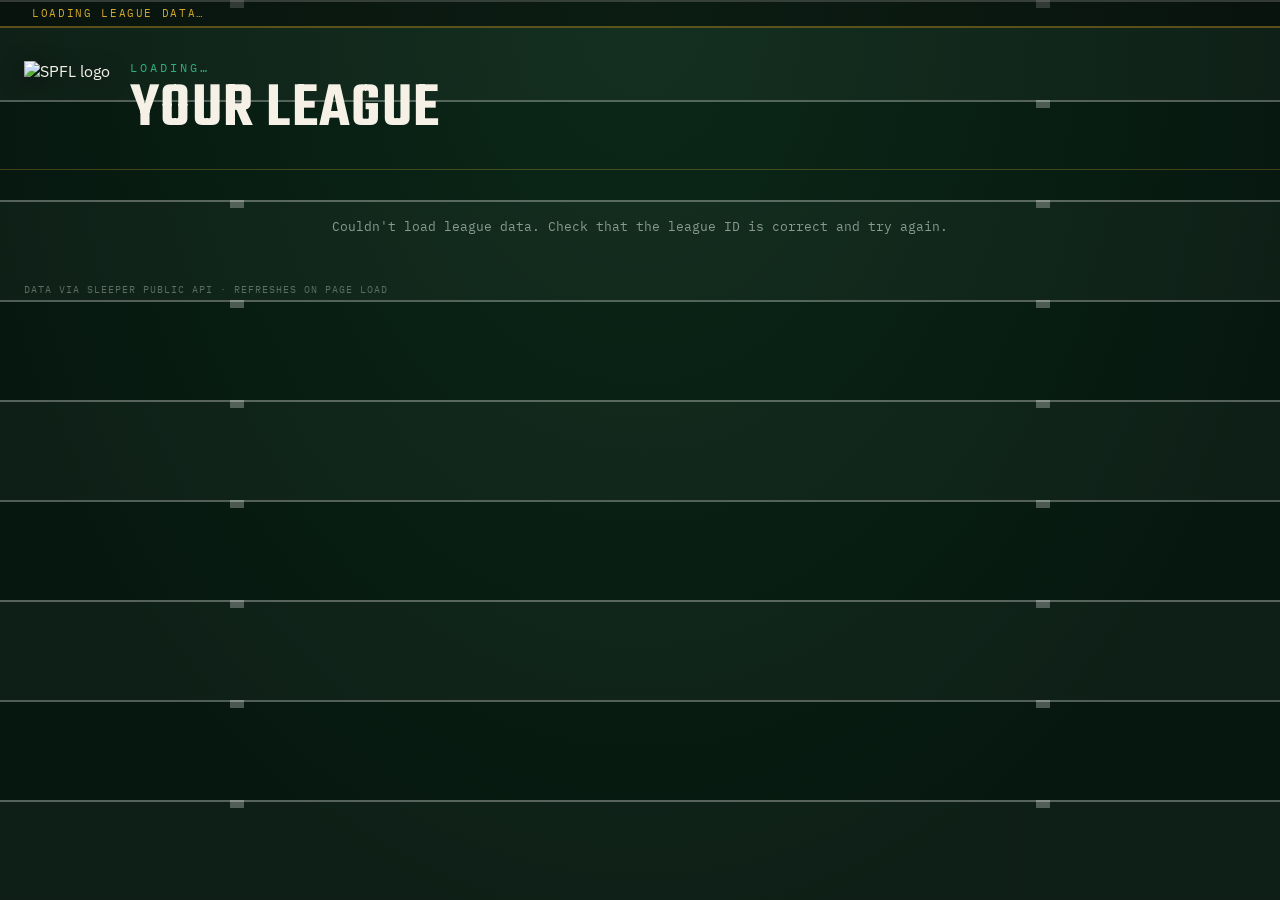
==== index.html @ 769169de "Add files via upload" ====
<!DOCTYPE html>
<html lang="en">
<head>
<meta charset="UTF-8" />
<meta name="viewport" content="width=device-width, initial-scale=1.0" />
<title>League Dashboard</title>
<style>
  @import url('https://fonts.googleapis.com/css2?family=Teko:wght@500;600;700&family=IBM+Plex+Sans:wght@400;500;600&family=IBM+Plex+Mono:wght@400;500&display=swap');

  :root {
    --bg-dark: #06170F;
    --bg-mid: #0B2818;
    --field-a: #0d3320;
    --field-b: #0f3d26;
    --panel: #0F2E1D;
    --border: #2b3d33;
    --gold: #D4A72C;
    --chalk: #F5F1E6;
    --win: #34d399;
    --loss: #fb7185;
    --muted: #8a9a90;
  }
  * { box-sizing: border-box; }
  html, body { height: 100%; }
  body {
    margin: 0;
    color: var(--chalk);
    font-family: 'IBM Plex Sans', system-ui, sans-serif;
    min-height: 100vh;
    position: relative;
    isolation: isolate;

    /* Football field: mow stripes + yard lines */
    background-color: var(--bg-mid);
    background-image:
      /* yard lines, every 100px */
      repeating-linear-gradient(180deg,
        rgba(255,255,255,0.30) 0px, rgba(255,255,255,0.30) 2px,
        transparent 2px, transparent 100px),
      /* alternating mow stripes */
      repeating-linear-gradient(180deg,
        rgba(255,255,255,0.035) 0px, rgba(255,255,255,0.035) 100px,
        transparent 100px, transparent 200px),
      /* base vignette */
      radial-gradient(ellipse at 50% 0%, var(--bg-mid) 0%, var(--bg-dark) 75%);
  }

  /* hash marks — two narrow columns running down the page */
  body::before, body::after {
    content: "";
    position: fixed;
    top: 0; bottom: 0;
    width: 14px;
    pointer-events: none;
    z-index: -1;
    background-image: repeating-linear-gradient(180deg,
      rgba(255,255,255,0.28) 0px, rgba(255,255,255,0.28) 8px,
      transparent 8px, transparent 100px);
  }
  body::before { left: 18%; }
  body::after { right: 18%; }
  .mono { font-family: 'IBM Plex Mono', monospace; }
  .display { font-family: 'Teko', sans-serif; font-weight: 600; }

  .ticker-wrap {
    overflow: hidden;
    border-bottom: 2px solid rgba(212,167,44,0.4);
    background: rgba(0,0,0,0.4);
  }
  .ticker {
    display: flex;
    white-space: nowrap;
    padding: 6px 0;
    animation: scroll 30s linear infinite;
  }
  .ticker span {
    font-family: 'IBM Plex Mono', monospace;
    font-size: 11px;
    letter-spacing: 0.15em;
    color: var(--gold);
    padding: 0 2rem;
  }
  @keyframes scroll {
    from { transform: translateX(0); }
    to { transform: translateX(-50%); }
  }

  .header {
    padding: 2rem 1.5rem 1.5rem;
    border-bottom: 1px solid rgba(212,167,44,0.3);
    display: flex;
    align-items: center;
    gap: 1.25rem;
    flex-wrap: wrap;
  }
  .header img.logo {
    height: 84px;
    width: auto;
    filter: drop-shadow(0 4px 10px rgba(0,0,0,0.5));
  }
  .header-text h1 {
    font-size: 4rem;
    line-height: 1;
    margin: 0.2rem 0;
    letter-spacing: 0.02em;
  }
  .header-text h1 span { color: var(--gold); }
  .subtitle {
    font-family: 'IBM Plex Mono', monospace;
    font-size: 12px;
    letter-spacing: 0.25em;
    color: rgba(52,211,153,0.8);
  }

  .table-wrap {
    margin: 1.5rem;
    border: 1px solid var(--border);
    border-radius: 10px;
    overflow: hidden;
    background: rgba(6,20,13,0.88);
    backdrop-filter: blur(2px);
    box-shadow: 0 10px 30px rgba(0,0,0,0.4);
  }
  table { width: 100%; border-collapse: collapse; }
  thead th {
    text-align: left;
    font-family: 'IBM Plex Mono', monospace;
    font-size: 10px;
    letter-spacing: 0.15em;
    color: var(--muted);
    background: rgba(0,0,0,0.25);
    padding: 10px 12px;
    border-bottom: 1px solid var(--border);
  }
  tbody tr { border-bottom: 1px solid rgba(255,255,255,0.05); }
  tbody tr:nth-child(even) { background: rgba(255,255,255,0.02); }
  td { padding: 10px 12px; vertical-align: middle; }
  .rank { font-family: 'Teko', sans-serif; font-size: 1.5rem; }
  .team-name { font-weight: 600; }
  .owner { font-family: 'IBM Plex Mono', monospace; font-size: 11px; color: var(--muted); }
  .record, .pct { font-family: 'IBM Plex Mono', monospace; text-align: center; }
  .pf-bar-wrap {
    height: 4px; background: #1b2e22; border-radius: 3px; margin-top: 4px; overflow: hidden;
  }
  .pf-bar { height: 100%; background: rgba(212,167,44,0.7); }
  .status {
    padding: 3rem 1.5rem;
    text-align: center;
    font-family: 'IBM Plex Mono', monospace;
    color: var(--muted);
    font-size: 13px;
  }
  .footer-note {
    padding: 0 1.5rem 2rem;
    font-family: 'IBM Plex Mono', monospace;
    font-size: 10px;
    color: #5c6d63;
    letter-spacing: 0.1em;
  }
</style>
</head>
<body>

  <div class="ticker-wrap">
    <div class="ticker" id="ticker">
      <span>LOADING LEAGUE DATA…</span>
    </div>
  </div>

  <div class="header">
    <img class="logo" src="assets/spfl-logo.png" alt="SPFL logo" />
    <div class="header-text">
      <div class="subtitle" id="week-label">LOADING…</div>
      <h1 id="league-title" class="display">YOUR LEAGUE</h1>
    </div>
  </div>

  <div id="status" class="status">Fetching standings from Sleeper…</div>
  <div class="table-wrap" id="table-wrap" style="display:none;">
    <table>
      <thead>
        <tr>
          <th>#</th>
          <th>Team</th>
          <th style="text-align:center;">Record</th>
          <th style="text-align:center;">Pct</th>
          <th style="text-align:right;">Points For</th>
          <th style="text-align:right;">Points Against</th>
        </tr>
      </thead>
      <tbody id="standings-body"></tbody>
    </table>
  </div>

  <div class="footer-note">DATA VIA SLEEPER PUBLIC API · REFRESHES ON PAGE LOAD</div>

<script>
  // ============ CONFIGURE THIS ============
  const LEAGUE_ID = "1390002454849916928";
  // =========================================

  const API = "https://api.sleeper.app/v1";

  function pct(w, l, t) {
    const g = w + l + t;
    if (g === 0) return ".000";
    return (w / g).toFixed(3).replace(/^0/, "");
  }

  async function loadDashboard() {
    try {
      const [league, rosters, users] = await Promise.all([
        fetch(`${API}/league/${LEAGUE_ID}`).then(r => r.json()),
        fetch(`${API}/league/${LEAGUE_ID}/rosters`).then(r => r.json()),
        fetch(`${API}/league/${LEAGUE_ID}/users`).then(r => r.json()),
      ]);

      document.getElementById("league-title").innerHTML =
        (league.name || "LEAGUE").toUpperCase();
      document.getElementById("week-label").textContent =
        `${(league.season_type || "REGULAR").toUpperCase()} SEASON · ${league.season}`;

      const userMap = {};
      users.forEach(u => {
        userMap[u.user_id] = {
          teamName: (u.metadata && u.metadata.team_name) || u.display_name,
          owner: u.display_name,
        };
      });

      const standings = rosters.map(r => {
        const s = r.settings || {};
        const info = userMap[r.owner_id] || { teamName: "Unknown", owner: "Unknown" };
        return {
          teamName: info.teamName,
          owner: info.owner,
          wins: s.wins || 0,
          losses: s.losses || 0,
          ties: s.ties || 0,
          pf: (s.fpts || 0) + (s.fpts_decimal || 0) / 100,
          pa: (s.fpts_against || 0) + (s.fpts_against_decimal || 0) / 100,
        };
      });

      standings.sort((a, b) => {
        const pa = a.wins / Math.max(1, a.wins + a.losses + a.ties);
        const pb = b.wins / Math.max(1, b.wins + b.losses + b.ties);
        if (pb !== pa) return pb - pa;
        return b.pf - a.pf;
      });

      const maxPf = Math.max(...standings.map(s => s.pf), 1);
      const tbody = document.getElementById("standings-body");
      tbody.innerHTML = "";

      standings.forEach((t, i) => {
        const tr = document.createElement("tr");
        tr.innerHTML = `
          <td class="rank">${i + 1}</td>
          <td>
            <div class="team-name">${t.teamName}</div>
            <div class="owner">${t.owner}</div>
          </td>
          <td class="record">${t.wins}-${t.losses}-${t.ties}</td>
          <td class="pct">${pct(t.wins, t.losses, t.ties)}</td>
          <td style="text-align:right;">
            <span class="mono">${t.pf.toFixed(2)}</span>
            <div class="pf-bar-wrap"><div class="pf-bar" style="width:${(t.pf / maxPf) * 100}%"></div></div>
          </td>
          <td style="text-align:right;" class="mono">${t.pa.toFixed(2)}</td>
        `;
        tbody.appendChild(tr);
      });

      // Ticker content
      const top = standings[0];
      const hottest = standings[0];
      const tickerEl = document.getElementById("ticker");
      const items = [
        `${top.teamName.toUpperCase()} LEADS THE LEAGUE AT ${top.wins}-${top.losses}`,
        `HIGHEST SCORING TEAM: ${standings.slice().sort((a,b)=>b.pf-a.pf)[0].teamName.toUpperCase()}`,
        `${standings.length} TEAMS · SEASON ${league.season}`,
      ];
      tickerEl.innerHTML = [...items, ...items]
        .map(t => `<span>● ${t}</span>`).join("");

      document.getElementById("status").style.display = "none";
      document.getElementById("table-wrap").style.display = "block";
    } catch (err) {
      document.getElementById("status").textContent =
        "Couldn't load league data. Check that the league ID is correct and try again.";
      console.error(err);
    }
  }

  loadDashboard();
</script>
</body>
</html>
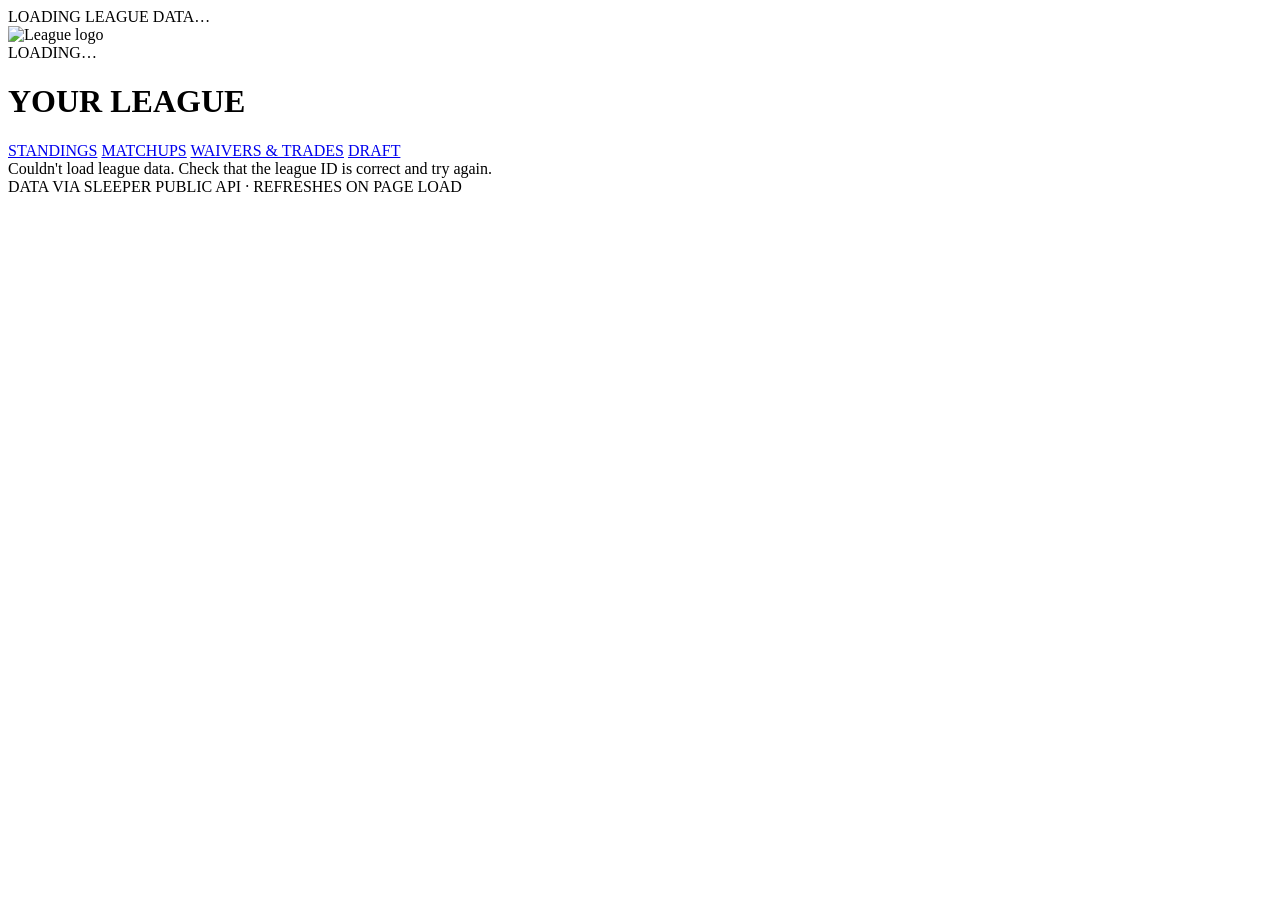
==== commit dd1d6b8e: "Add files via upload" ====
--- a/index.html
+++ b/index.html
@@ -3,161 +3,8 @@
 <head>
 <meta charset="UTF-8" />
 <meta name="viewport" content="width=device-width, initial-scale=1.0" />
-<title>League Dashboard</title>
-<style>
-  @import url('https://fonts.googleapis.com/css2?family=Teko:wght@500;600;700&family=IBM+Plex+Sans:wght@400;500;600&family=IBM+Plex+Mono:wght@400;500&display=swap');
-
-  :root {
-    --bg-dark: #06170F;
-    --bg-mid: #0B2818;
-    --field-a: #0d3320;
-    --field-b: #0f3d26;
-    --panel: #0F2E1D;
-    --border: #2b3d33;
-    --gold: #D4A72C;
-    --chalk: #F5F1E6;
-    --win: #34d399;
-    --loss: #fb7185;
-    --muted: #8a9a90;
-  }
-  * { box-sizing: border-box; }
-  html, body { height: 100%; }
-  body {
-    margin: 0;
-    color: var(--chalk);
-    font-family: 'IBM Plex Sans', system-ui, sans-serif;
-    min-height: 100vh;
-    position: relative;
-    isolation: isolate;
-
-    /* Football field: mow stripes + yard lines */
-    background-color: var(--bg-mid);
-    background-image:
-      /* yard lines, every 100px */
-      repeating-linear-gradient(180deg,
-        rgba(255,255,255,0.30) 0px, rgba(255,255,255,0.30) 2px,
-        transparent 2px, transparent 100px),
-      /* alternating mow stripes */
-      repeating-linear-gradient(180deg,
-        rgba(255,255,255,0.035) 0px, rgba(255,255,255,0.035) 100px,
-        transparent 100px, transparent 200px),
-      /* base vignette */
-      radial-gradient(ellipse at 50% 0%, var(--bg-mid) 0%, var(--bg-dark) 75%);
-  }
-
-  /* hash marks — two narrow columns running down the page */
-  body::before, body::after {
-    content: "";
-    position: fixed;
-    top: 0; bottom: 0;
-    width: 14px;
-    pointer-events: none;
-    z-index: -1;
-    background-image: repeating-linear-gradient(180deg,
-      rgba(255,255,255,0.28) 0px, rgba(255,255,255,0.28) 8px,
-      transparent 8px, transparent 100px);
-  }
-  body::before { left: 18%; }
-  body::after { right: 18%; }
-  .mono { font-family: 'IBM Plex Mono', monospace; }
-  .display { font-family: 'Teko', sans-serif; font-weight: 600; }
-
-  .ticker-wrap {
-    overflow: hidden;
-    border-bottom: 2px solid rgba(212,167,44,0.4);
-    background: rgba(0,0,0,0.4);
-  }
-  .ticker {
-    display: flex;
-    white-space: nowrap;
-    padding: 6px 0;
-    animation: scroll 30s linear infinite;
-  }
-  .ticker span {
-    font-family: 'IBM Plex Mono', monospace;
-    font-size: 11px;
-    letter-spacing: 0.15em;
-    color: var(--gold);
-    padding: 0 2rem;
-  }
-  @keyframes scroll {
-    from { transform: translateX(0); }
-    to { transform: translateX(-50%); }
-  }
-
-  .header {
-    padding: 2rem 1.5rem 1.5rem;
-    border-bottom: 1px solid rgba(212,167,44,0.3);
-    display: flex;
-    align-items: center;
-    gap: 1.25rem;
-    flex-wrap: wrap;
-  }
-  .header img.logo {
-    height: 84px;
-    width: auto;
-    filter: drop-shadow(0 4px 10px rgba(0,0,0,0.5));
-  }
-  .header-text h1 {
-    font-size: 4rem;
-    line-height: 1;
-    margin: 0.2rem 0;
-    letter-spacing: 0.02em;
-  }
-  .header-text h1 span { color: var(--gold); }
-  .subtitle {
-    font-family: 'IBM Plex Mono', monospace;
-    font-size: 12px;
-    letter-spacing: 0.25em;
-    color: rgba(52,211,153,0.8);
-  }
-
-  .table-wrap {
-    margin: 1.5rem;
-    border: 1px solid var(--border);
-    border-radius: 10px;
-    overflow: hidden;
-    background: rgba(6,20,13,0.88);
-    backdrop-filter: blur(2px);
-    box-shadow: 0 10px 30px rgba(0,0,0,0.4);
-  }
-  table { width: 100%; border-collapse: collapse; }
-  thead th {
-    text-align: left;
-    font-family: 'IBM Plex Mono', monospace;
-    font-size: 10px;
-    letter-spacing: 0.15em;
-    color: var(--muted);
-    background: rgba(0,0,0,0.25);
-    padding: 10px 12px;
-    border-bottom: 1px solid var(--border);
-  }
-  tbody tr { border-bottom: 1px solid rgba(255,255,255,0.05); }
-  tbody tr:nth-child(even) { background: rgba(255,255,255,0.02); }
-  td { padding: 10px 12px; vertical-align: middle; }
-  .rank { font-family: 'Teko', sans-serif; font-size: 1.5rem; }
-  .team-name { font-weight: 600; }
-  .owner { font-family: 'IBM Plex Mono', monospace; font-size: 11px; color: var(--muted); }
-  .record, .pct { font-family: 'IBM Plex Mono', monospace; text-align: center; }
-  .pf-bar-wrap {
-    height: 4px; background: #1b2e22; border-radius: 3px; margin-top: 4px; overflow: hidden;
-  }
-  .pf-bar { height: 100%; background: rgba(212,167,44,0.7); }
-  .status {
-    padding: 3rem 1.5rem;
-    text-align: center;
-    font-family: 'IBM Plex Mono', monospace;
-    color: var(--muted);
-    font-size: 13px;
-  }
-  .footer-note {
-    padding: 0 1.5rem 2rem;
-    font-family: 'IBM Plex Mono', monospace;
-    font-size: 10px;
-    color: #5c6d63;
-    letter-spacing: 0.1em;
-  }
-</style>
+<title>Standings — League Dashboard</title>
+<link rel="stylesheet" href="assets/style.css" />
 </head>
 <body>
 
@@ -168,12 +15,19 @@
   </div>
 
   <div class="header">
-    <img class="logo" src="assets/spfl-logo.png" alt="SPFL logo" />
+    <img class="logo" src="assets/spfl-logo.png" alt="League logo" />
     <div class="header-text">
       <div class="subtitle" id="week-label">LOADING…</div>
       <h1 id="league-title" class="display">YOUR LEAGUE</h1>
     </div>
   </div>
+
+  <nav class="tabs">
+    <a href="index.html" class="active">STANDINGS</a>
+    <a href="matchups.html">MATCHUPS</a>
+    <a href="transactions.html">WAIVERS &amp; TRADES</a>
+    <a href="draft.html">DRAFT</a>
+  </nav>
 
   <div id="status" class="status">Fetching standings from Sleeper…</div>
   <div class="table-wrap" id="table-wrap" style="display:none;">
@@ -194,43 +48,18 @@
 
   <div class="footer-note">DATA VIA SLEEPER PUBLIC API · REFRESHES ON PAGE LOAD</div>
 
+<script src="assets/common.js"></script>
 <script>
-  // ============ CONFIGURE THIS ============
-  const LEAGUE_ID = "1390002454849916928";
-  // =========================================
+  async function loadStandings() {
+    try {
+      const league = await getLeague();
+      setHeader(league);
 
-  const API = "https://api.sleeper.app/v1";
-
-  function pct(w, l, t) {
-    const g = w + l + t;
-    if (g === 0) return ".000";
-    return (w / g).toFixed(3).replace(/^0/, "");
-  }
-
-  async function loadDashboard() {
-    try {
-      const [league, rosters, users] = await Promise.all([
-        fetch(`${API}/league/${LEAGUE_ID}`).then(r => r.json()),
-        fetch(`${API}/league/${LEAGUE_ID}/rosters`).then(r => r.json()),
-        fetch(`${API}/league/${LEAGUE_ID}/users`).then(r => r.json()),
-      ]);
-
-      document.getElementById("league-title").innerHTML =
-        (league.name || "LEAGUE").toUpperCase();
-      document.getElementById("week-label").textContent =
-        `${(league.season_type || "REGULAR").toUpperCase()} SEASON · ${league.season}`;
-
-      const userMap = {};
-      users.forEach(u => {
-        userMap[u.user_id] = {
-          teamName: (u.metadata && u.metadata.team_name) || u.display_name,
-          owner: u.display_name,
-        };
-      });
+      const { rosters, rosterMap } = await getRostersAndUsers();
 
       const standings = rosters.map(r => {
         const s = r.settings || {};
-        const info = userMap[r.owner_id] || { teamName: "Unknown", owner: "Unknown" };
+        const info = rosterMap[r.roster_id];
         return {
           teamName: info.teamName,
           owner: info.owner,
@@ -272,17 +101,14 @@
         tbody.appendChild(tr);
       });
 
-      // Ticker content
       const top = standings[0];
-      const hottest = standings[0];
       const tickerEl = document.getElementById("ticker");
       const items = [
         `${top.teamName.toUpperCase()} LEADS THE LEAGUE AT ${top.wins}-${top.losses}`,
         `HIGHEST SCORING TEAM: ${standings.slice().sort((a,b)=>b.pf-a.pf)[0].teamName.toUpperCase()}`,
         `${standings.length} TEAMS · SEASON ${league.season}`,
       ];
-      tickerEl.innerHTML = [...items, ...items]
-        .map(t => `<span>● ${t}</span>`).join("");
+      tickerEl.innerHTML = [...items, ...items].map(t => `<span>● ${t}</span>`).join("");
 
       document.getElementById("status").style.display = "none";
       document.getElementById("table-wrap").style.display = "block";
@@ -293,7 +119,7 @@
     }
   }
 
-  loadDashboard();
+  loadStandings();
 </script>
 </body>
 </html>
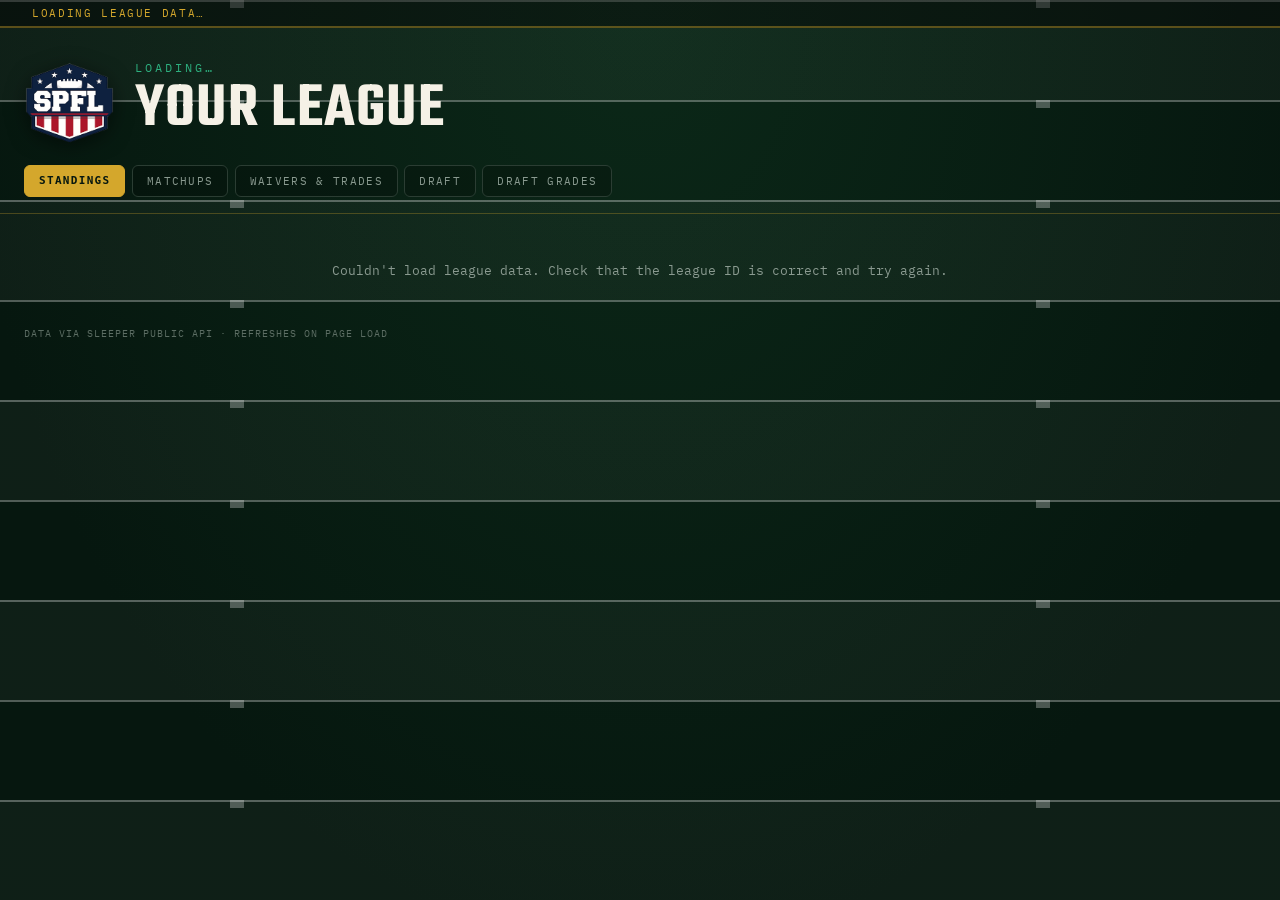
==== commit ea8a2536: "Add files via upload" ====
--- a/index.html
+++ b/index.html
@@ -27,6 +27,7 @@
     <a href="matchups.html">MATCHUPS</a>
     <a href="transactions.html">WAIVERS &amp; TRADES</a>
     <a href="draft.html">DRAFT</a>
+    <a href="grades.html">DRAFT GRADES</a>
   </nav>
 
   <div id="status" class="status">Fetching standings from Sleeper…</div>
--- a/assets/style.css
+++ b/assets/style.css
@@ -0,0 +1,269 @@
+@import url('https://fonts.googleapis.com/css2?family=Teko:wght@500;600;700&family=IBM+Plex+Sans:wght@400;500;600&family=IBM+Plex+Mono:wght@400;500&display=swap');
+
+:root {
+  --bg-dark: #06170F;
+  --bg-mid: #0B2818;
+  --field-a: #0d3320;
+  --field-b: #0f3d26;
+  --panel: #0F2E1D;
+  --border: #2b3d33;
+  --gold: #D4A72C;
+  --chalk: #F5F1E6;
+  --win: #34d399;
+  --loss: #fb7185;
+  --muted: #8a9a90;
+}
+* { box-sizing: border-box; }
+html, body { height: 100%; }
+body {
+  margin: 0;
+  color: var(--chalk);
+  font-family: 'IBM Plex Sans', system-ui, sans-serif;
+  min-height: 100vh;
+  position: relative;
+  isolation: isolate;
+
+  /* Football field: mow stripes + yard lines */
+  background-color: var(--bg-mid);
+  background-image:
+    repeating-linear-gradient(180deg,
+      rgba(255,255,255,0.30) 0px, rgba(255,255,255,0.30) 2px,
+      transparent 2px, transparent 100px),
+    repeating-linear-gradient(180deg,
+      rgba(255,255,255,0.035) 0px, rgba(255,255,255,0.035) 100px,
+      transparent 100px, transparent 200px),
+    radial-gradient(ellipse at 50% 0%, var(--bg-mid) 0%, var(--bg-dark) 75%);
+}
+
+body::before, body::after {
+  content: "";
+  position: fixed;
+  top: 0; bottom: 0;
+  width: 14px;
+  pointer-events: none;
+  z-index: -1;
+  background-image: repeating-linear-gradient(180deg,
+    rgba(255,255,255,0.28) 0px, rgba(255,255,255,0.28) 8px,
+    transparent 8px, transparent 100px);
+}
+body::before { left: 18%; }
+body::after { right: 18%; }
+
+.mono { font-family: 'IBM Plex Mono', monospace; }
+.display { font-family: 'Teko', sans-serif; font-weight: 600; }
+
+/* ---------- Ticker ---------- */
+.ticker-wrap {
+  overflow: hidden;
+  border-bottom: 2px solid rgba(212,167,44,0.4);
+  background: rgba(0,0,0,0.4);
+}
+.ticker {
+  display: flex;
+  white-space: nowrap;
+  padding: 6px 0;
+  animation: scroll 30s linear infinite;
+}
+.ticker span {
+  font-family: 'IBM Plex Mono', monospace;
+  font-size: 11px;
+  letter-spacing: 0.15em;
+  color: var(--gold);
+  padding: 0 2rem;
+}
+@keyframes scroll {
+  from { transform: translateX(0); }
+  to { transform: translateX(-50%); }
+}
+
+/* ---------- Header ---------- */
+.header {
+  padding: 2rem 1.5rem 0;
+  display: flex;
+  align-items: center;
+  gap: 1.25rem;
+  flex-wrap: wrap;
+}
+.header img.logo {
+  height: 84px;
+  width: auto;
+  filter: drop-shadow(0 4px 10px rgba(0,0,0,0.5));
+}
+.header-text h1 {
+  font-size: 4rem;
+  line-height: 1;
+  margin: 0.2rem 0;
+  letter-spacing: 0.02em;
+}
+.header-text h1 span { color: var(--gold); }
+.subtitle {
+  font-family: 'IBM Plex Mono', monospace;
+  font-size: 12px;
+  letter-spacing: 0.25em;
+  color: rgba(52,211,153,0.8);
+}
+
+/* ---------- Nav ---------- */
+nav.tabs {
+  display: flex;
+  gap: 0.4rem;
+  padding: 1.25rem 1.5rem 1rem;
+  border-bottom: 1px solid rgba(212,167,44,0.3);
+  flex-wrap: wrap;
+}
+nav.tabs a {
+  font-family: 'IBM Plex Mono', monospace;
+  font-size: 11px;
+  letter-spacing: 0.12em;
+  text-decoration: none;
+  color: var(--muted);
+  padding: 8px 14px;
+  border: 1px solid var(--border);
+  border-radius: 6px;
+  background: rgba(0,0,0,0.2);
+  transition: all 0.15s ease;
+}
+nav.tabs a:hover {
+  color: var(--chalk);
+  border-color: rgba(212,167,44,0.5);
+}
+nav.tabs a.active {
+  color: #06170F;
+  background: var(--gold);
+  border-color: var(--gold);
+  font-weight: 600;
+}
+
+/* ---------- Panels / tables ---------- */
+.table-wrap {
+  margin: 1.5rem;
+  border: 1px solid var(--border);
+  border-radius: 10px;
+  overflow: hidden;
+  background: rgba(6,20,13,0.88);
+  backdrop-filter: blur(2px);
+  box-shadow: 0 10px 30px rgba(0,0,0,0.4);
+}
+table { width: 100%; border-collapse: collapse; }
+thead th {
+  text-align: left;
+  font-family: 'IBM Plex Mono', monospace;
+  font-size: 10px;
+  letter-spacing: 0.15em;
+  color: var(--muted);
+  background: rgba(0,0,0,0.25);
+  padding: 10px 12px;
+  border-bottom: 1px solid var(--border);
+}
+tbody tr { border-bottom: 1px solid rgba(255,255,255,0.05); }
+tbody tr:nth-child(even) { background: rgba(255,255,255,0.02); }
+td { padding: 10px 12px; vertical-align: middle; }
+.rank { font-family: 'Teko', sans-serif; font-size: 1.5rem; }
+.team-name { font-weight: 600; }
+.owner { font-family: 'IBM Plex Mono', monospace; font-size: 11px; color: var(--muted); }
+.record, .pct { font-family: 'IBM Plex Mono', monospace; text-align: center; }
+.pf-bar-wrap { height: 4px; background: #1b2e22; border-radius: 3px; margin-top: 4px; overflow: hidden; }
+.pf-bar { height: 100%; background: rgba(212,167,44,0.7); }
+
+.status {
+  padding: 3rem 1.5rem;
+  text-align: center;
+  font-family: 'IBM Plex Mono', monospace;
+  color: var(--muted);
+  font-size: 13px;
+}
+.footer-note {
+  padding: 0 1.5rem 2rem;
+  font-family: 'IBM Plex Mono', monospace;
+  font-size: 10px;
+  color: #5c6d63;
+  letter-spacing: 0.1em;
+}
+
+/* ---------- Section headings (used on matchups/transactions/draft pages) ---------- */
+.section-title {
+  margin: 1.5rem 1.5rem 0;
+  font-family: 'IBM Plex Mono', monospace;
+  font-size: 11px;
+  letter-spacing: 0.2em;
+  color: var(--muted);
+}
+
+/* ---------- Matchup cards ---------- */
+.matchup-grid {
+  display: grid;
+  grid-template-columns: repeat(auto-fit, minmax(320px, 1fr));
+  gap: 1rem;
+  margin: 1rem 1.5rem 1.5rem;
+}
+.matchup-card {
+  border: 1px solid var(--border);
+  border-radius: 10px;
+  background: rgba(6,20,13,0.88);
+  overflow: hidden;
+  box-shadow: 0 8px 20px rgba(0,0,0,0.35);
+}
+.matchup-row {
+  display: flex;
+  align-items: center;
+  justify-content: space-between;
+  padding: 12px 16px;
+}
+.matchup-row + .matchup-row { border-top: 1px solid rgba(255,255,255,0.06); }
+.matchup-row.winner .matchup-score { color: var(--gold); }
+.matchup-team { display: flex; flex-direction: column; }
+.matchup-score {
+  font-family: 'Teko', sans-serif;
+  font-size: 1.9rem;
+  color: var(--chalk);
+}
+
+/* ---------- Transaction list ---------- */
+.txn-list { margin: 1rem 1.5rem 1.5rem; display: flex; flex-direction: column; gap: 0.6rem; }
+.txn-card {
+  border: 1px solid var(--border);
+  border-radius: 8px;
+  background: rgba(6,20,13,0.88);
+  padding: 12px 16px;
+  display: flex;
+  justify-content: space-between;
+  align-items: center;
+  gap: 1rem;
+  flex-wrap: wrap;
+}
+.txn-type {
+  font-family: 'IBM Plex Mono', monospace;
+  font-size: 10px;
+  letter-spacing: 0.12em;
+  padding: 3px 8px;
+  border-radius: 4px;
+  text-transform: uppercase;
+}
+.txn-type.waiver, .txn-type.free_agent { background: rgba(52,211,153,0.15); color: var(--win); }
+.txn-type.trade { background: rgba(212,167,44,0.15); color: var(--gold); }
+.txn-body { flex: 1; min-width: 240px; }
+.txn-team { font-weight: 600; }
+.txn-detail { font-family: 'IBM Plex Mono', monospace; font-size: 12px; color: var(--muted); margin-top: 2px; }
+.txn-date { font-family: 'IBM Plex Mono', monospace; font-size: 11px; color: var(--muted); white-space: nowrap; }
+
+/* ---------- Draft board ---------- */
+.draft-board {
+  margin: 1rem 1.5rem 1.5rem;
+  display: grid;
+  grid-template-columns: repeat(auto-fill, minmax(180px, 1fr));
+  gap: 0.6rem;
+}
+.pick-card {
+  border: 1px solid var(--border);
+  border-radius: 8px;
+  background: rgba(6,20,13,0.88);
+  padding: 10px 12px;
+}
+.pick-num {
+  font-family: 'Teko', sans-serif;
+  font-size: 1.3rem;
+  color: var(--gold);
+  line-height: 1;
+}
+.pick-player { font-weight: 600; margin-top: 2px; }
+.pick-meta { font-family: 'IBM Plex Mono', monospace; font-size: 10px; color: var(--muted); margin-top: 3px; }
